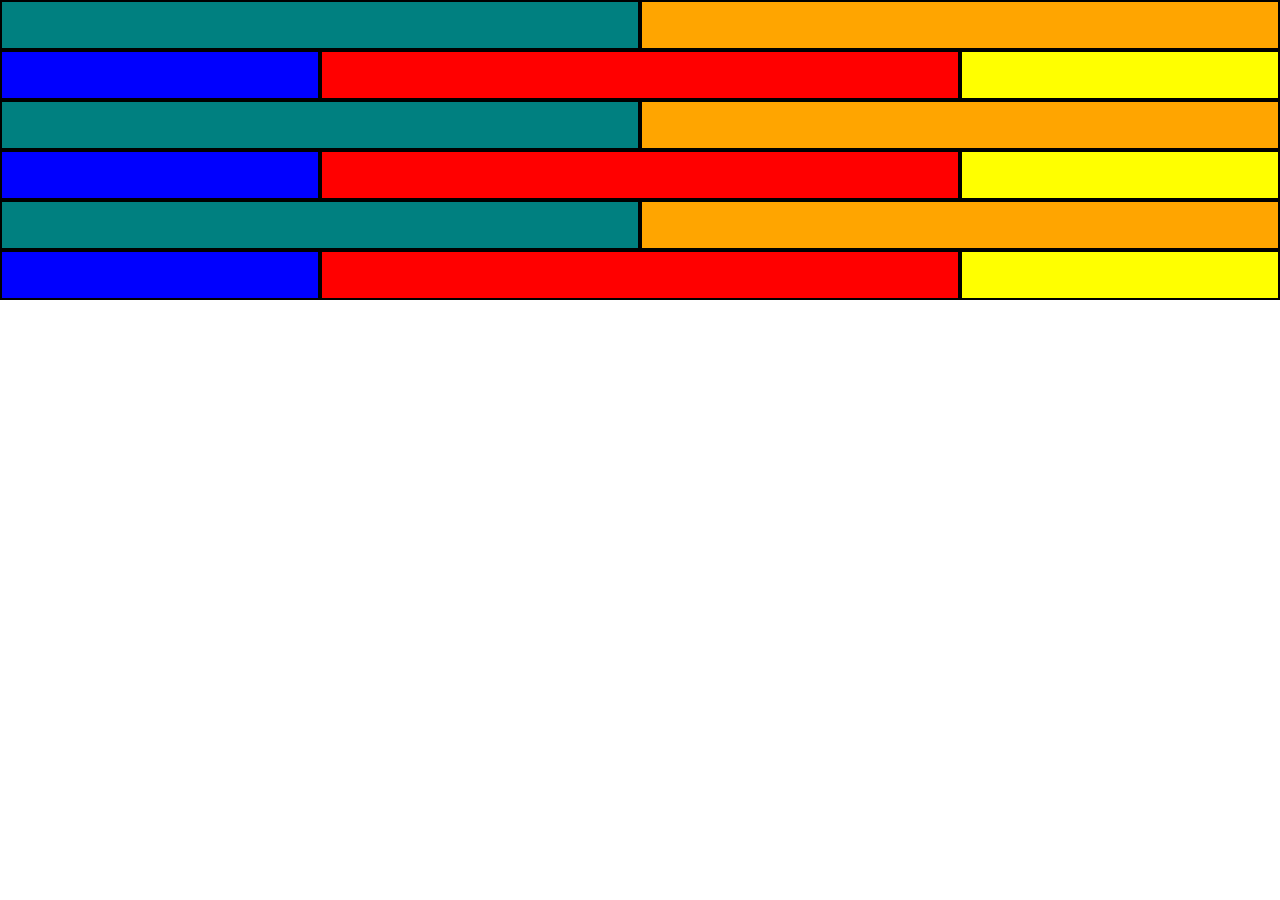
==== Study2/src/main/resources/static/index.html @ 5000fd56 "gradle html" ====
<!DOCTYPE html>
<html>
<head>
<meta charset="UTF-8">
<meta name="viewport" content="width=device=width, initial-scale=1.0">
<title>HOME1</title>
<style type="text/css">
	* {margin: 0; box-sizing: border-box;}
	body{display: flex; flex-wrap: wrap;}
	div{width: 100%; height: 50px; border: 2px solid black;}
	.bg1 {background-color: teal;} 
	.bg2 {background-color: orange;}
	.bg3 {background-color: blue;}
	.bg4 {background-color: red;}
	.bg5 {background-color: yellow;}
/* 	.bg6 {width:20%; height: 50px; background-color: gray;}
	.bg7 {width:60%; height: 50px; background-color: maroon;}
	.bg8 {width:20%; height: 50px; background-color: lime;} */


	@media  only screen and (min-width: 834px){
		div {width: calc(100%); height: calc50px;}
	}
	@media  only screen and (min-width: 1080px) {
		div {width: calc(100% / 2); height: 50px;}
	/* 	.bg1 {width:50%; height: 50px; background-color: silver;}
		.bg2 {width:50%; height: 50px; background-color: black;} */
		.bg3 {width:25%; height: 50px; background-color: blue;}
		.bg4 {width:50%; height: 50px; background-color: red;}
		.bg5 {width:25%; height: 50px; background-color: yellow;}
	}

</style>
</head>
<body>
	<div class="bg1"></div>
	<div class="bg2"></div>
	<div class="bg3"></div>
	<div class="bg4"></div>
	<div class="bg5"></div>
	<div class="bg1"></div>
	<div class="bg2"></div>
	<div class="bg3"></div>
	<div class="bg4"></div>
	<div class="bg5"></div>
	<div class="bg1"></div>
	<div class="bg2"></div>
	<div class="bg3"></div>
	<div class="bg4"></div>
	<div class="bg5"></div>
	
</body>
</html>
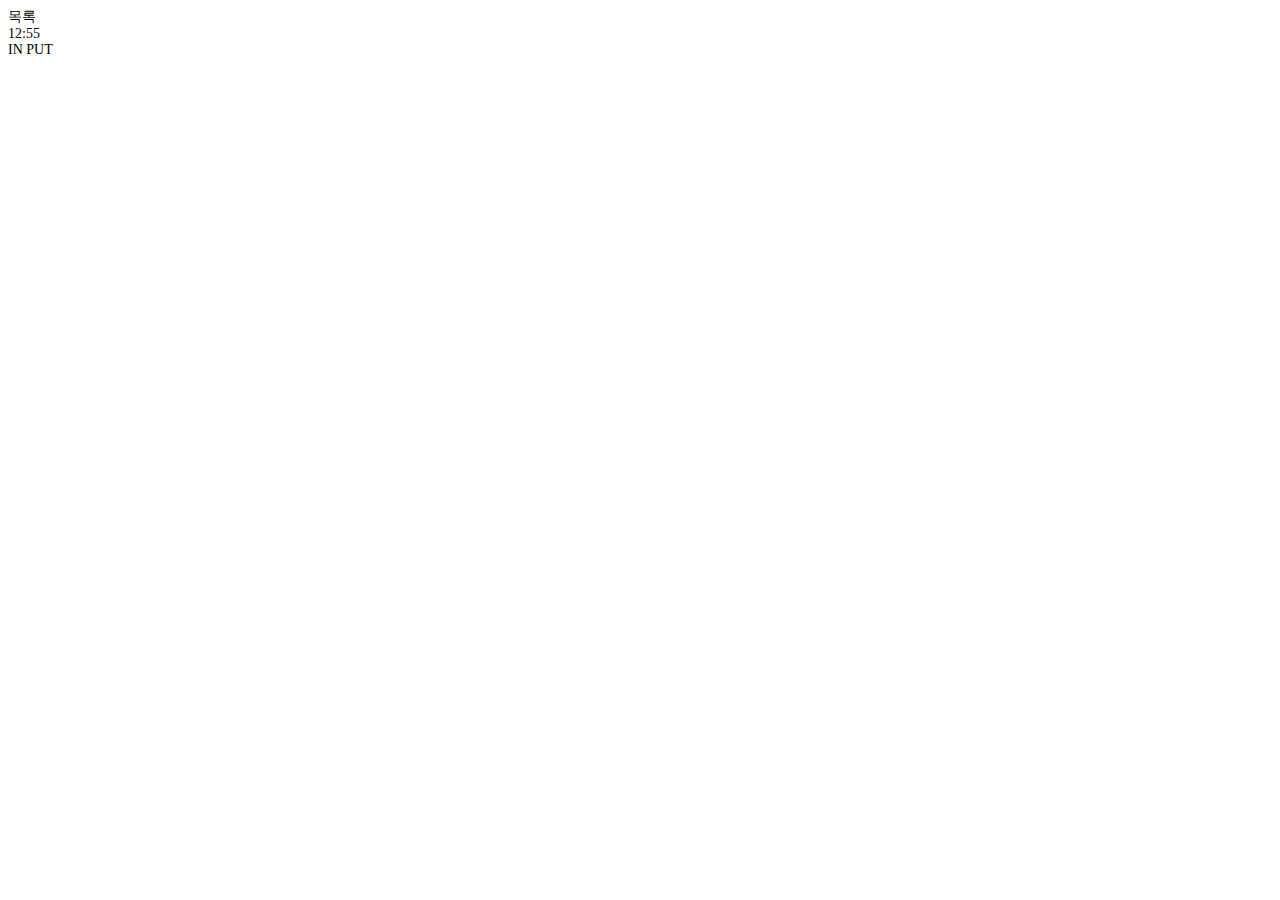
==== commit e042f14b: "0704" ====
--- a/Study2/src/main/resources/static/index.html
+++ b/Study2/src/main/resources/static/index.html
@@ -1,53 +1 @@
-<!DOCTYPE html>
-<html>
-<head>
-<meta charset="UTF-8">
-<meta name="viewport" content="width=device=width, initial-scale=1.0">
-<title>HOME1</title>
-<style type="text/css">
-	* {margin: 0; box-sizing: border-box;}
-	body{display: flex; flex-wrap: wrap;}
-	div{width: 100%; height: 50px; border: 2px solid black;}
-	.bg1 {background-color: teal;} 
-	.bg2 {background-color: orange;}
-	.bg3 {background-color: blue;}
-	.bg4 {background-color: red;}
-	.bg5 {background-color: yellow;}
-/* 	.bg6 {width:20%; height: 50px; background-color: gray;}
-	.bg7 {width:60%; height: 50px; background-color: maroon;}
-	.bg8 {width:20%; height: 50px; background-color: lime;} */
-
-
-	@media  only screen and (min-width: 834px){
-		div {width: calc(100%); height: calc50px;}
-	}
-	@media  only screen and (min-width: 1080px) {
-		div {width: calc(100% / 2); height: 50px;}
-	/* 	.bg1 {width:50%; height: 50px; background-color: silver;}
-		.bg2 {width:50%; height: 50px; background-color: black;} */
-		.bg3 {width:25%; height: 50px; background-color: blue;}
-		.bg4 {width:50%; height: 50px; background-color: red;}
-		.bg5 {width:25%; height: 50px; background-color: yellow;}
-	}
-
-</style>
-</head>
-<body>
-	<div class="bg1"></div>
-	<div class="bg2"></div>
-	<div class="bg3"></div>
-	<div class="bg4"></div>
-	<div class="bg5"></div>
-	<div class="bg1"></div>
-	<div class="bg2"></div>
-	<div class="bg3"></div>
-	<div class="bg4"></div>
-	<div class="bg5"></div>
-	<div class="bg1"></div>
-	<div class="bg2"></div>
-	<div class="bg3"></div>
-	<div class="bg4"></div>
-	<div class="bg5"></div>
-	
-</body>
-</html>+<!DOCTYPE html><html><head><link href="https://fonts.googleapis.com/css?family=Malgun+Gothic&display=swap" rel="stylesheet" /><link href="./css/main.css" rel="stylesheet" /><title>Document</title></head><body><div class="v10_755"><div class="v10_752"></div><span class="v11_762">목록</span><div class="v11_766"></div><div class="v11_769"></div><div class="v11_768"></div><div class="v11_772"></div><span class="v11_773">12:55</span><div class="v11_783"></div><div class="v11_784"></div><div class="v11_786"></div><div class="v11_787"></div><div class="v11_788"></div><div class="v11_789"></div><div class="v11_790"></div><div class="v11_791"></div><div class="v11_792"></div><span class="v11_794">IN PUT</span><div class="v11_795"></div><div class="v11_798"></div><div class="v11_799"></div><div class="v11_800"></div><div class="v11_801"></div><div class="v11_797"></div><div class="v11_802"></div><div class="v11_803"></div><div class="v11_804"></div><div class="v11_805"></div></div></body></html>--- a/Study2/src/main/resources/static/css/main.css
+++ b/Study2/src/main/resources/static/css/main.css
@@ -0,0 +1,476 @@
+* {
+  box-sizing: border-box;
+}
+body {
+  font-size: 14px;
+}
+.v20_118 {
+  width: 360px;
+  height: 800px;
+  background: rgba(226,255,251,1);
+  opacity: 1;
+  position: relative;
+  top: 0px;
+  left: 0px;
+  overflow: hidden;
+}
+.v20_119 {
+  width: 404px;
+  height: 50px;
+  background: url("../images/v20_119.png");
+  background-repeat: no-repeat;
+  background-position: center center;
+  background-size: cover;
+  opacity: 0.800000011920929;
+  position: absolute;
+  top: 16px;
+  left: 26px;
+  overflow: hidden;
+}
+.v20_121 {
+  width: 26px;
+  background: url("../images/v20_121.png");
+  opacity: 1;
+  position: absolute;
+  top: 31px;
+  left: 302px;
+  border: 3px solid rgba(0,0,0,1);
+}
+.v20_122 {
+  width: 26px;
+  background: url("../images/v20_122.png");
+  opacity: 1;
+  position: absolute;
+  top: 46px;
+  left: 302px;
+  border: 3px solid rgba(0,0,0,1);
+}
+.v20_123 {
+  width: 26px;
+  background: url("../images/v20_123.png");
+  opacity: 1;
+  position: absolute;
+  top: 38px;
+  left: 302px;
+  border: 3px solid rgba(0,0,0,1);
+}
+.v20_124 {
+  width: 360px;
+  height: 16px;
+  background: rgba(2,2,2,1);
+  opacity: 1;
+  position: relative;
+  top: 0px;
+  left: 0px;
+  overflow: hidden;
+}
+.v20_125 {
+  width: 40px;
+  color: rgba(255,255,255,1);
+  position: absolute;
+  top: 0px;
+  left: 1px;
+  font-family: Malgun Gothic;
+  font-weight: Bold;
+  font-size: 12px;
+  opacity: 1;
+  text-align: center;
+}
+.v20_126 {
+  width: 10px;
+  height: 11px;
+  background: rgba(255,255,255,1);
+  opacity: 1;
+  position: absolute;
+  top: 4px;
+  left: 346px;
+  overflow: hidden;
+}
+.v20_127 {
+  width: 6px;
+  height: 2px;
+  background: rgba(156,152,152,1);
+  opacity: 1;
+  position: absolute;
+  top: 2px;
+  left: 348px;
+  overflow: hidden;
+}
+.v20_128 {
+  width: 2px;
+  height: 10px;
+  background: rgba(251,251,251,1);
+  opacity: 1;
+  position: absolute;
+  top: 5px;
+  left: 339px;
+  overflow: hidden;
+}
+.v20_129 {
+  width: 2px;
+  height: 8px;
+  background: rgba(255,255,255,1);
+  opacity: 1;
+  position: absolute;
+  top: 7px;
+  left: 337px;
+  overflow: hidden;
+}
+.v20_130 {
+  width: 2px;
+  height: 6px;
+  background: rgba(255,255,255,1);
+  opacity: 1;
+  position: absolute;
+  top: 9px;
+  left: 335px;
+  overflow: hidden;
+}
+.v20_131 {
+  width: 2px;
+  height: 4px;
+  background: rgba(255,255,255,1);
+  opacity: 1;
+  position: absolute;
+  top: 11px;
+  left: 333px;
+  overflow: hidden;
+}
+.v20_132 {
+  width: 2px;
+  height: 2px;
+  background: rgba(253,252,252,1);
+  opacity: 1;
+  position: absolute;
+  top: 13px;
+  left: 331px;
+  overflow: hidden;
+}
+.v20_133 {
+  width: 19px;
+  height: 19px;
+  background: url("../images/v20_133.png");
+  background-repeat: no-repeat;
+  background-position: center center;
+  background-size: cover;
+  opacity: 1;
+  position: absolute;
+  top: 5px;
+  left: 330px;
+  overflow: hidden;
+}
+.v20_134 {
+  width: 340px;
+  height: 41px;
+  background: rgba(255,255,255,1);
+  opacity: 1;
+  position: absolute;
+  top: 67px;
+  left: 9px;
+  overflow: hidden;
+}
+.v20_135 {
+  width: 143px;
+  color: rgba(0,0,0,1);
+  position: absolute;
+  top: 75px;
+  left: 113px;
+  font-family: Malgun Gothic;
+  font-weight: Bold;
+  font-size: 25px;
+  opacity: 1;
+  text-align: center;
+}
+.v20_142 {
+  width: 339px;
+  height: 675px;
+  background: url("../images/v20_142.png");
+  background-repeat: no-repeat;
+  background-position: center center;
+  background-size: cover;
+  opacity: 0.20000000298023224;
+  position: absolute;
+  top: 115px;
+  left: 9px;
+  overflow: hidden;
+}
+.v20_171 {
+  width: 308px;
+  height: 153px;
+  background: rgba(26,207,174,0.25);
+  opacity: 1;
+  position: absolute;
+  top: 593px;
+  left: 27px;
+  border: 1px solid rgba(0,0,0,1);
+  overflow: hidden;
+}
+.v20_169 {
+  width: 54px;
+  height: 45px;
+  background: rgba(52,145,197,1);
+  opacity: 1;
+  position: absolute;
+  top: 685px;
+  left: 152px;
+  border: 1px solid rgba(0,0,0,1);
+  overflow: hidden;
+}
+.v20_170 {
+  width: 54px;
+  height: 45px;
+  background: rgba(52,145,197,1);
+  opacity: 1;
+  position: absolute;
+  top: 685px;
+  left: 258px;
+  border: 1px solid rgba(0,0,0,1);
+  overflow: hidden;
+}
+.v20_167 {
+  width: 54px;
+  height: 45px;
+  background: rgba(52,145,197,1);
+  opacity: 1;
+  position: absolute;
+  top: 609px;
+  left: 258px;
+  border: 1px solid rgba(0,0,0,1);
+  overflow: hidden;
+}
+.v20_166 {
+  width: 54px;
+  height: 45px;
+  background: rgba(52,145,197,1);
+  opacity: 1;
+  position: absolute;
+  top: 609px;
+  left: 153px;
+  border: 1px solid rgba(0,0,0,1);
+  overflow: hidden;
+}
+.v20_177 {
+  width: 40px;
+  color: rgba(255,255,255,1);
+  position: absolute;
+  top: 621px;
+  left: 160px;
+  font-family: Malgun Gothic;
+  font-weight: Bold;
+  font-size: 10px;
+  opacity: 1;
+  text-align: center;
+}
+.v20_163 {
+  width: 344px;
+  height: 78px;
+  background: rgba(11,196,255,1);
+  opacity: 1;
+  position: absolute;
+  top: 144px;
+  left: 8px;
+  border: 1px solid rgba(0,0,0,1);
+  overflow: hidden;
+}
+.v20_164 {
+  width: 344px;
+  height: 78px;
+  background: rgba(11,196,255,1);
+  opacity: 1;
+  position: absolute;
+  top: 242px;
+  left: 8px;
+  border: 1px solid rgba(0,0,0,1);
+  overflow: hidden;
+}
+.v20_143 {
+  width: 9px;
+  height: 733px;
+  background: rgba(0,0,0,1);
+  opacity: 1;
+  position: absolute;
+  top: 67px;
+  left: 0px;
+  overflow: hidden;
+}
+.v20_144 {
+  width: 11px;
+  height: 733px;
+  background: rgba(0,0,0,1);
+  opacity: 1;
+  position: absolute;
+  top: 67px;
+  left: 349px;
+  overflow: hidden;
+}
+.v20_145 {
+  width: 358px;
+  height: 10px;
+  background: rgba(0,0,0,1);
+  opacity: 1;
+  position: absolute;
+  top: 790px;
+  left: 1px;
+  overflow: hidden;
+}
+.v20_146 {
+  width: 9px;
+  height: 51px;
+  background: rgba(0,0,0,1);
+  opacity: 1;
+  position: absolute;
+  top: 16px;
+  left: 0px;
+  overflow: hidden;
+}
+.name {
+  color: #fff;
+}
+.name {
+  color: #fff;
+}
+.name {
+  color: #fff;
+}
+.name {
+  color: #fff;
+}
+.v20_151 {
+  width: 11px;
+  height: 51px;
+  background: rgba(0,0,0,1);
+  opacity: 1;
+  position: absolute;
+  top: 16px;
+  left: 349px;
+  overflow: hidden;
+}
+.v20_154 {
+  width: 339px;
+  height: 2px;
+  background: rgba(0,209,255,1);
+  opacity: 1;
+  position: absolute;
+  top: 115px;
+  left: 10px;
+  overflow: hidden;
+}
+.v20_165 {
+  width: 54px;
+  height: 45px;
+  background: rgba(52,144,196,1);
+  opacity: 1;
+  position: absolute;
+  top: 609px;
+  left: 47px;
+  border: 1px solid rgba(0,0,0,1);
+  overflow: hidden;
+}
+.v20_168 {
+  width: 54px;
+  height: 45px;
+  background: rgba(52,145,197,1);
+  opacity: 1;
+  position: absolute;
+  top: 685px;
+  left: 47px;
+  border: 1px solid rgba(0,0,0,1);
+  overflow: hidden;
+}
+.v20_174 {
+  width: 198px;
+  color: rgba(255,255,255,1);
+  position: absolute;
+  top: 165px;
+  left: 87px;
+  font-family: Malgun Gothic;
+  font-weight: Bold;
+  font-size: 24px;
+  opacity: 1;
+  text-align: center;
+}
+.v20_175 {
+  width: 189px;
+  color: rgba(255,255,255,1);
+  position: absolute;
+  top: 264px;
+  left: 89px;
+  font-family: Malgun Gothic;
+  font-weight: Bold;
+  font-size: 24px;
+  opacity: 1;
+  text-align: center;
+}
+.v20_176 {
+  width: 40px;
+  color: rgba(255,255,255,1);
+  position: absolute;
+  top: 621px;
+  left: 54px;
+  font-family: Malgun Gothic;
+  font-weight: Bold;
+  font-size: 10px;
+  opacity: 1;
+  text-align: center;
+}
+.v20_179 {
+  width: 40px;
+  color: rgba(255,255,255,1);
+  position: absolute;
+  top: 698px;
+  left: 54px;
+  font-family: Malgun Gothic;
+  font-weight: Bold;
+  font-size: 10px;
+  opacity: 1;
+  text-align: center;
+}
+.v20_181 {
+  width: 40px;
+  color: rgba(255,255,255,1);
+  position: absolute;
+  top: 698px;
+  left: 265px;
+  font-family: Malgun Gothic;
+  font-weight: Bold;
+  font-size: 10px;
+  opacity: 1;
+  text-align: center;
+}
+.v20_180 {
+  width: 40px;
+  color: rgba(255,255,255,1);
+  position: absolute;
+  top: 698px;
+  left: 159px;
+  font-family: Malgun Gothic;
+  font-weight: Bold;
+  font-size: 10px;
+  opacity: 1;
+  text-align: center;
+}
+.v20_178 {
+  width: 40px;
+  color: rgba(255,255,255,1);
+  position: absolute;
+  top: 621px;
+  left: 265px;
+  font-family: Malgun Gothic;
+  font-weight: Bold;
+  font-size: 10px;
+  opacity: 1;
+  text-align: center;
+}
+.v20_230 {
+  width: 338px;
+  height: 250px;
+  background: url("../images/v20_230.png");
+  background-repeat: no-repeat;
+  background-position: center center;
+  background-size: cover;
+  opacity: 0.8500000238418579;
+  position: absolute;
+  top: 327px;
+  left: 10px;
+  overflow: hidden;
+}
